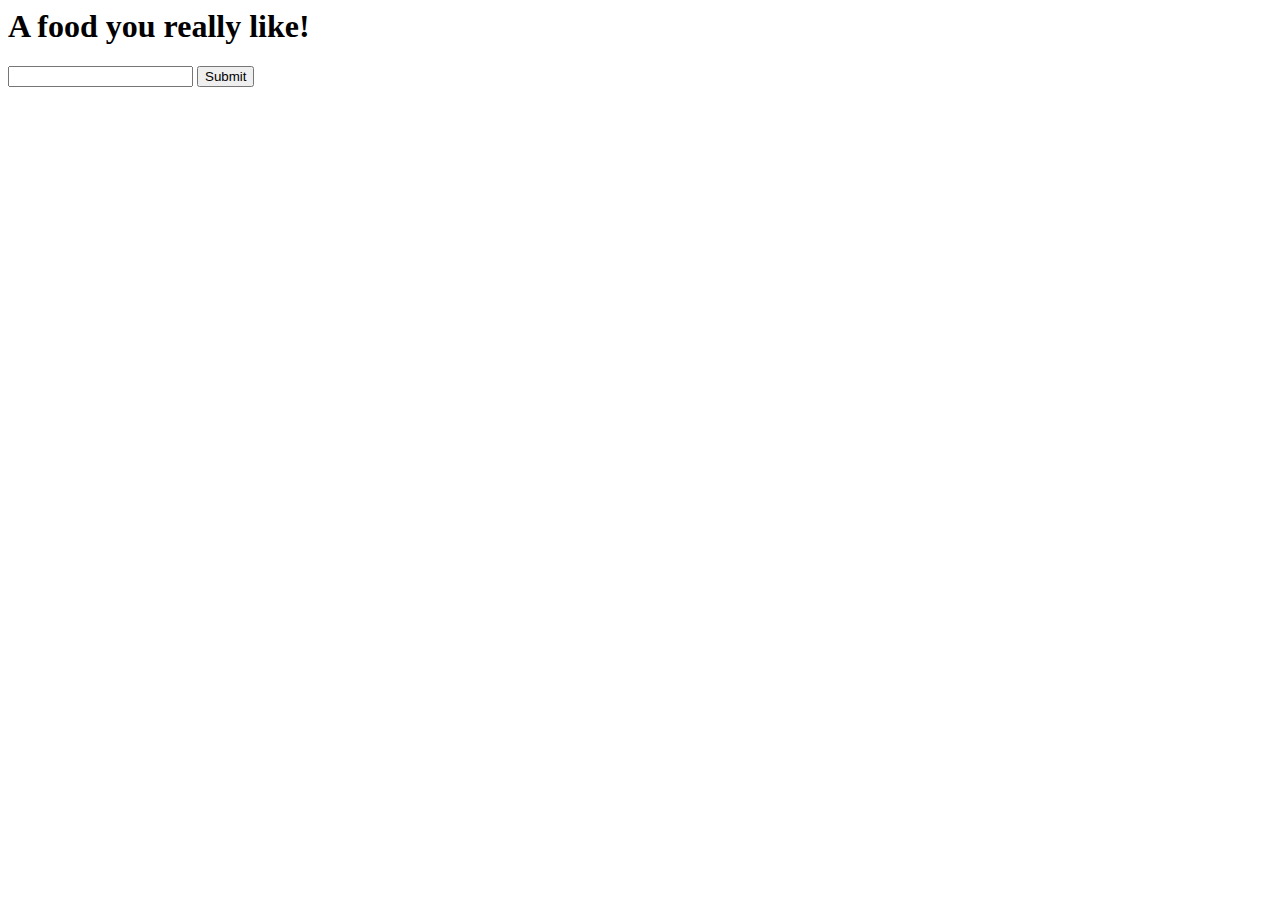
==== index.html @ 55e8d888 "Add files via upload" ====
<html>
<head>
    <title>A food you really like!</title>
    <h1>A food you really like!</h1>
    <script src="index.js"></script>
</head>
<body>
    <form class="passport" action="webpage.html" onsubmit="return passcheck()">
        <label for="pass1"></label><input type = "password" required id = "pass1">
        <input type="submit">
    </form>
</body>
</html>
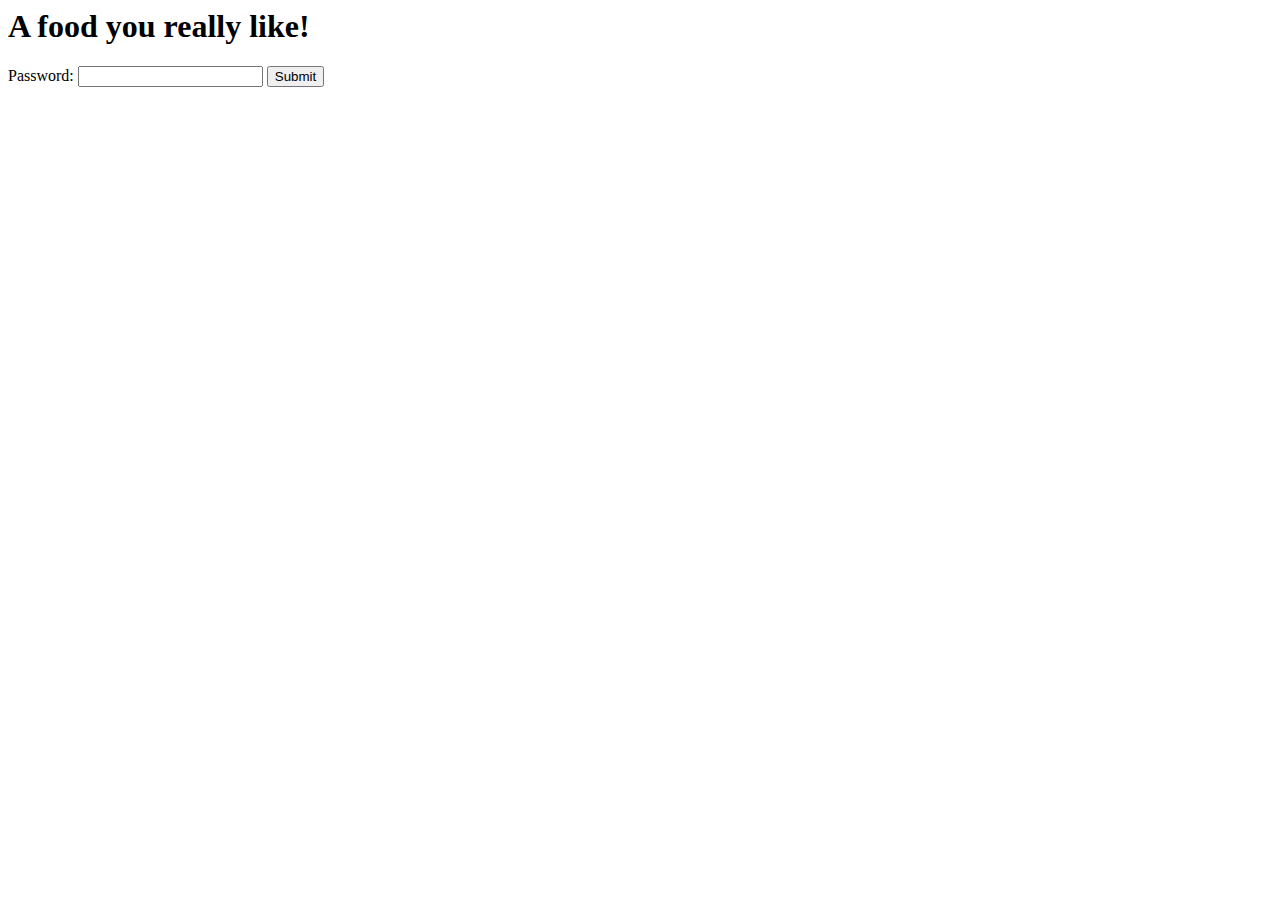
==== commit e8936d06: "Update index.html" ====
--- a/index.html
+++ b/index.html
@@ -5,9 +5,9 @@
     <script src="index.js"></script>
 </head>
 <body>
-    <form class="passport" action="webpage.html" onsubmit="return passcheck()">
-        <label for="pass1"></label><input type = "password" required id = "pass1">
+    <form class="passform" action="webpage.html" onsubmit="return passcheck()">
+        Password: <input type="passwod" required id="pass1">
         <input type="submit">
     </form>
 </body>
-</html>+</html>
